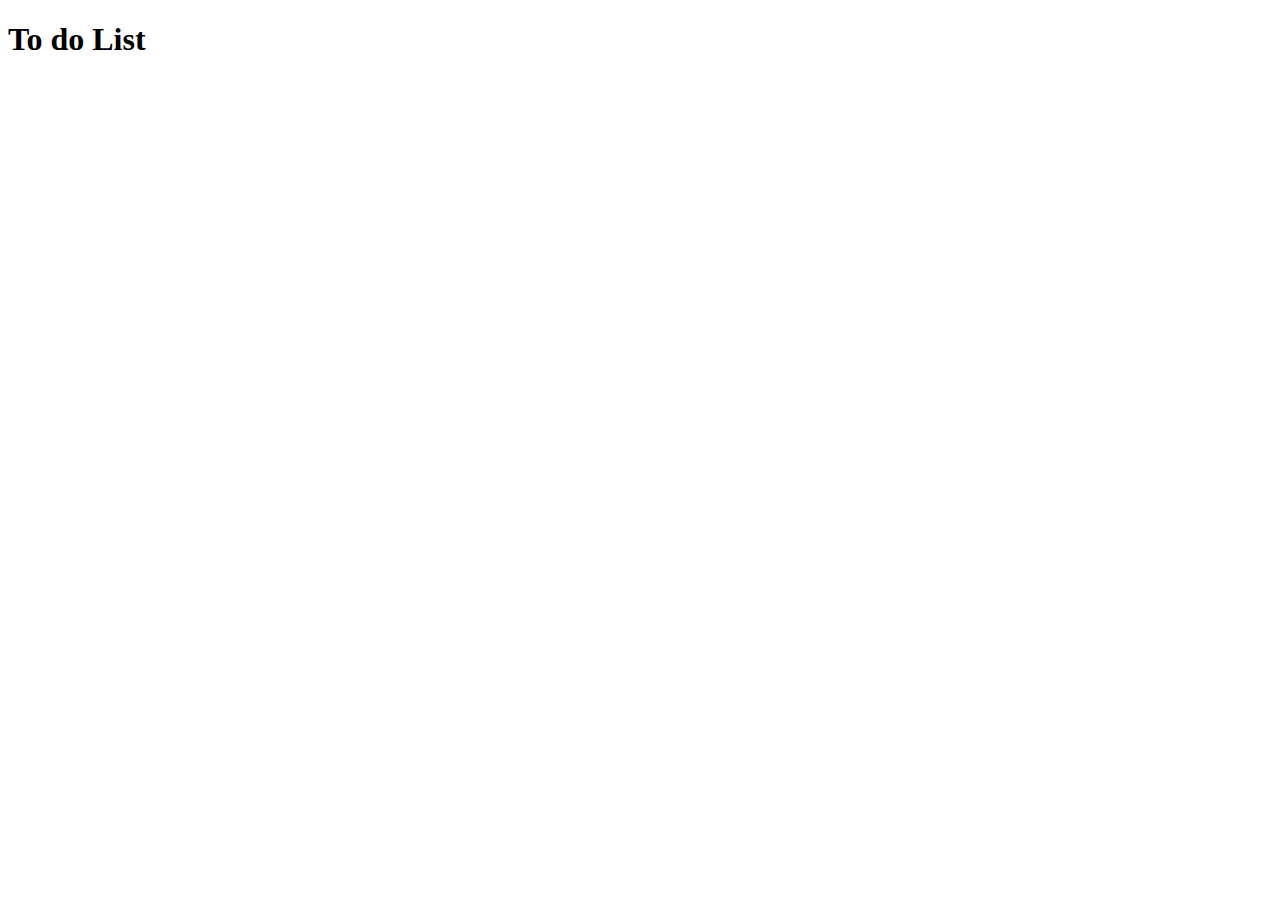
==== todos-api.html @ 8365f5c8 "add arquivos da segunda página" ====
<!DOCTYPE html>
<html lang="pt-BR">
  <head>
    <meta charset="UTF-8" />
    <meta http-equiv="X-UA-Compatible" content="IE=edge" />
    <meta name="viewport" content="width=device-width, initial-scale=1.0" />
    <link rel="stylesheet" href="css/todos-api.css" />
    <title>To Do</title>
  </head>
  <body>
    <h1>To do List</h1>
    <ul class="todo-list"></ul>

    <script src="js/todos-api.js"></script>
  </body>
</html>
---- css/todos-api.css ----
.todo-list {
  list-style: none;
  display: flex;
  flex-direction: column;
  gap: 32px;
}

.todo-title .completed {
  text-decoration: line-through;
}

.todo-title .uncompleted {
  font-weight: 700;
}
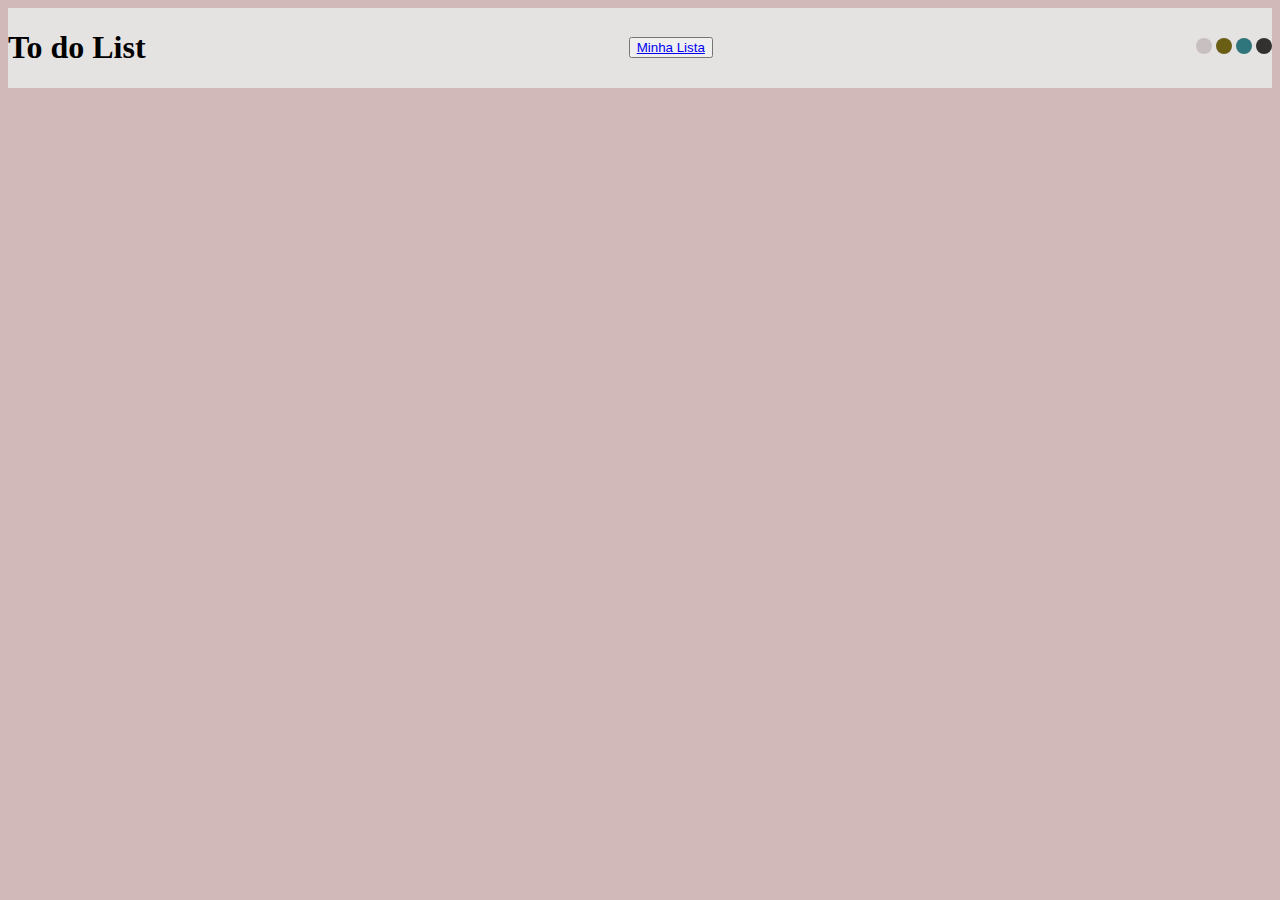
==== commit 27f74b01: "Merge branch 'deborabeatriz-f:main' into main" ====
--- a/todos-api.html
+++ b/todos-api.html
@@ -8,7 +8,23 @@
     <title>To Do</title>
   </head>
   <body>
-    <h1>To do List</h1>
+    <header>
+      <div>
+        <h1>To do List</h1>
+      </div>
+      <div>
+        <button>
+          <a href="./index.html" target="blank_">Minha Lista</a>
+        </button>
+      </div>
+      <div>
+        <button id="branco" class="btnTemas"></button>
+        <button id="amareloEscuro" class="btnTemas"></button>
+        <button id="azulTurquesa" class="btnTemas"></button>
+        <button id="dark" class="btnTemas"></button>
+      </div>
+    </header>
+
     <ul class="todo-list"></ul>
 
     <script src="js/todos-api.js"></script>
--- a/css/todos-api.css
+++ b/css/todos-api.css
@@ -1,3 +1,43 @@
+:root {
+  --main-color: #e5e2e2;
+  --sub-color: #d1b9b9;
+  --text-color: #866b6b;
+}
+
+header {
+  display: flex;
+  justify-content: space-between;
+  align-items: center;
+  background: var(--main-color);
+}
+
+body {
+  background: var(--sub-color);
+}
+
+.btnTemas {
+  border-radius: 50%;
+  width: 1rem;
+  height: 1rem;
+  border: none;
+}
+
+#branco {
+  background: #c8c0c0;
+}
+
+#amareloEscuro {
+  background: #6a5d14;
+}
+
+#azulTurquesa {
+  background: #2f767c;
+}
+
+#dark {
+  background: #11100ed7;
+}
+
 .todo-list {
   list-style: none;
   display: flex;
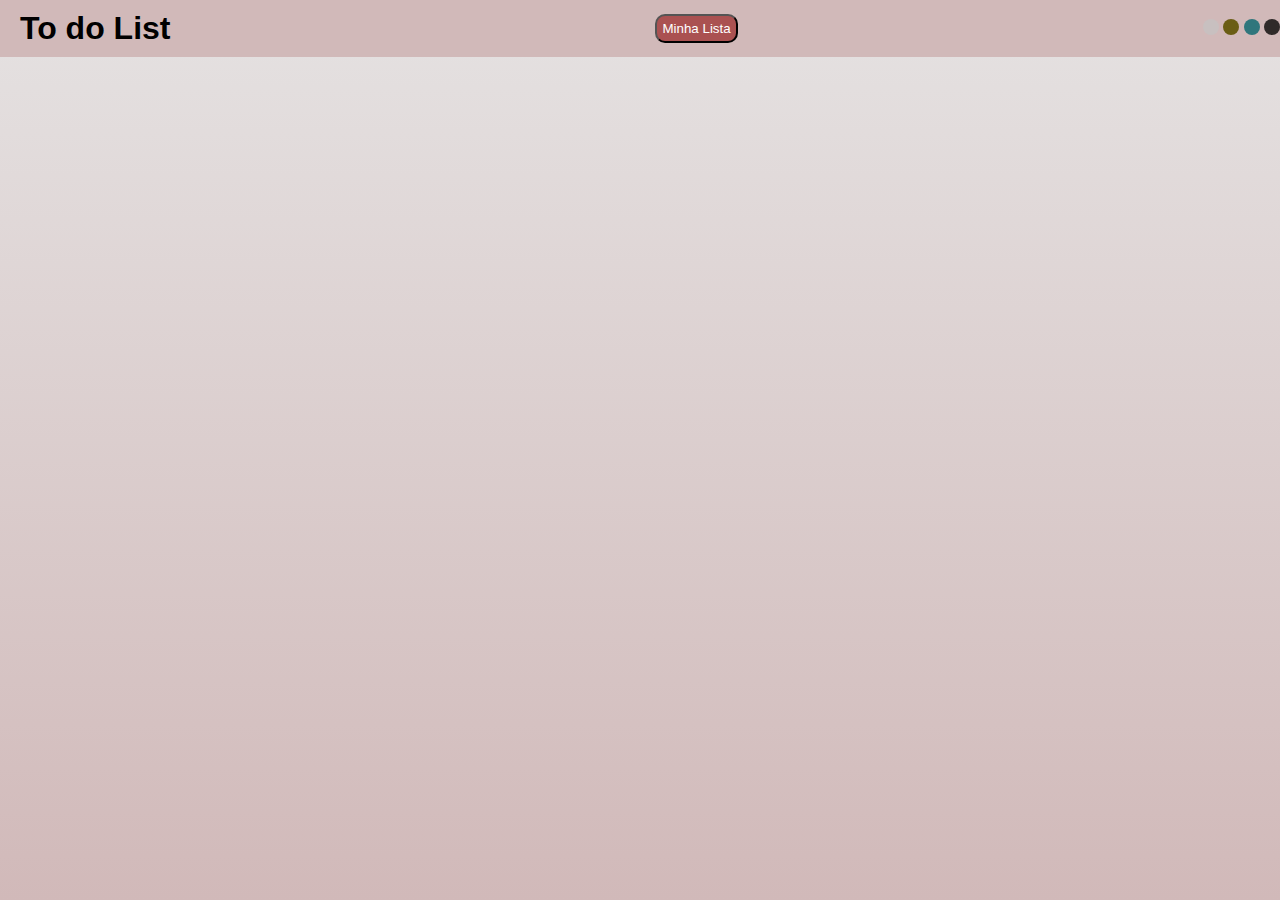
==== commit 33ab9605: "Ajustes CSS" ====
--- a/todos-api.html
+++ b/todos-api.html
@@ -4,7 +4,7 @@
     <meta charset="UTF-8" />
     <meta http-equiv="X-UA-Compatible" content="IE=edge" />
     <meta name="viewport" content="width=device-width, initial-scale=1.0" />
-    <link rel="stylesheet" href="css/todos-api.css" />
+    <link rel="stylesheet" href="css/styleBranco.css" />
     <title>To Do</title>
   </head>
   <body>
@@ -13,7 +13,7 @@
         <h1>To do List</h1>
       </div>
       <div>
-        <button>
+        <button class="btn">
           <a href="./index.html" target="blank_">Minha Lista</a>
         </button>
       </div>
--- a/css/styleBranco.css
+++ b/css/styleBranco.css
@@ -0,0 +1,123 @@
+* {
+  margin: 0;
+  padding: 0;
+  box-sizing: border-box;
+}
+
+:root {
+  --main-color: #e5e2e2;
+  --sub-color: #d1b9b9;
+  --text-color: #866b6b;
+}
+
+body {
+  background-image: linear-gradient(var(--main-color), var(--sub-color));
+  min-height: 100vh;
+  font-family:-apple-system, BlinkMacSystemFont, 'Segoe UI', Roboto, Oxygen, Ubuntu, Cantarell, 'Open Sans', 'Helvetica Neue', sans-serif
+}
+
+header {
+  display: flex;
+  justify-content: space-between;
+  align-items: center;
+  background: var(--sub-color);
+}
+
+h1{
+  margin: 10px 20px;
+}
+
+a{
+  text-decoration: none;
+  color: white;
+}
+
+.btnTemas {
+  border-radius: 50%;
+  width: 1rem;
+  height: 1rem;
+  border: none;
+}
+
+#branco {
+  background: #c8c0c0;
+}
+
+#amareloEscuro {
+  background: #6a5d14;
+}
+
+#azulTurquesa {
+  background: #2f767c;
+}
+
+#dark {
+  background: #11100ed7;
+}
+
+.card input[type="checkbox"]:checked + label {
+  text-decoration: line-through;
+}
+
+.nova-tarefa{
+  width: 300px;
+  padding: 10px 20px;
+  border: rgba(139, 0, 0, 0.562) solid 2px;
+  border-radius: 20px;
+  display: flex;
+  flex-direction: column;
+  gap: 8px;
+  align-items: flex-start;
+  margin: 20px auto;
+}
+
+.nova-tarefa label{
+  display: block;
+  font-size: 14px;
+}
+
+input, textarea{
+  font-family: inherit;
+}
+
+.btn{
+  padding: 5px;
+  border-radius: 10px;
+  background-color: rgba(139, 0, 0, 0.562);
+  color: white;
+}
+
+.lista-tarefas{
+  width: 300px;
+  padding: 10px 20px;
+  border: rgba(139, 0, 0, 0.562) solid 2px;
+  border-radius: 20px;
+  display: flex;
+  flex-direction: column;
+  gap: 8px;
+  align-items: flex-start;
+  margin: 20px auto;
+  list-style-type: none;
+}
+
+.card{
+  background-color: var(--main-color);
+  box-shadow: 2px 2px 8px rgba(0, 0, 0, 0.2);
+  border-radius: 10px;
+  padding: 10px;
+}
+
+.todo-list {
+  list-style: none;
+  display: flex;
+  flex-direction: column;
+  gap: 32px;
+}
+
+.todo-title .completed {
+  text-decoration: line-through;
+}
+
+.todo-title .uncompleted {
+  font-weight: 700;
+}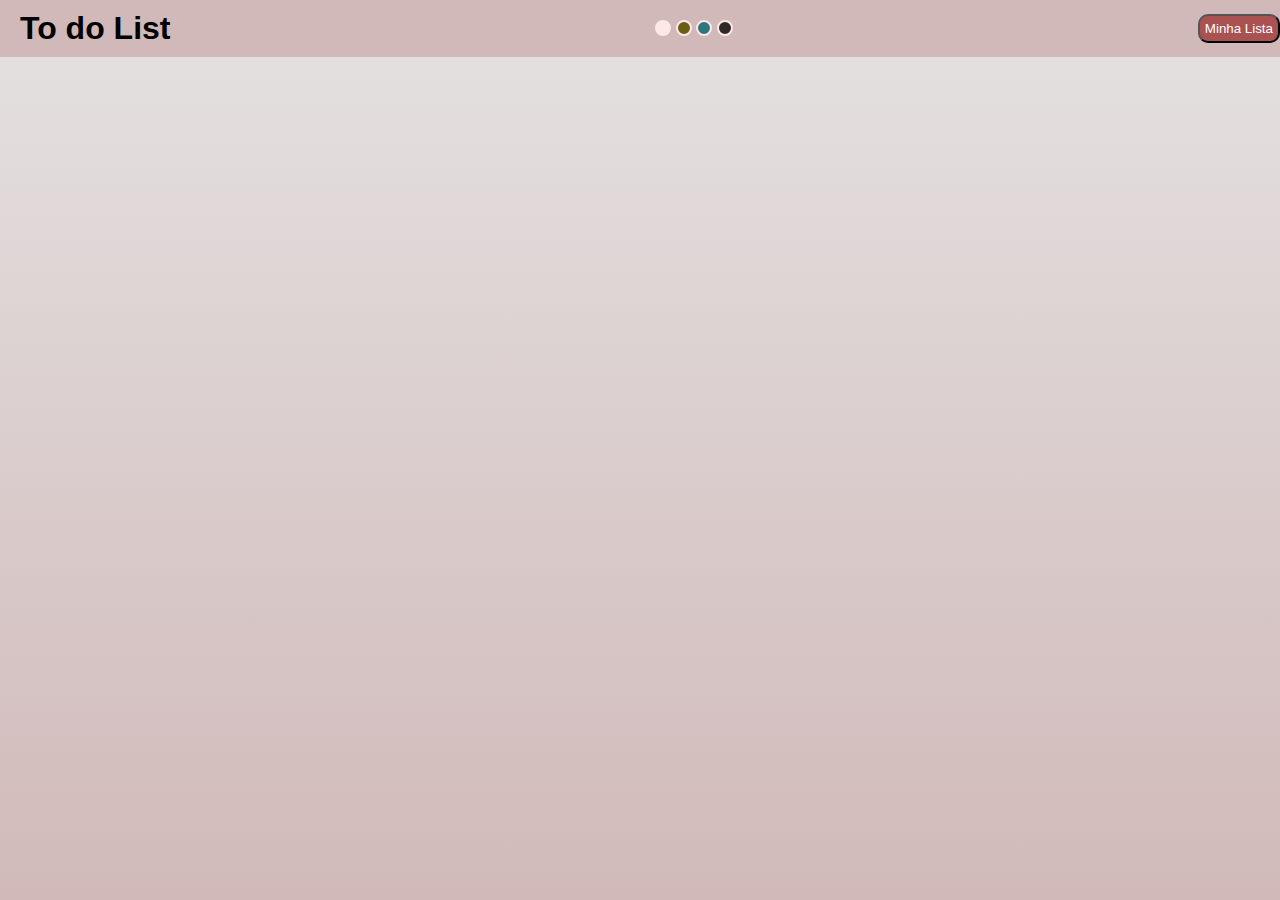
==== commit 3ec48cd4: "Update CSS" ====
--- a/todos-api.html
+++ b/todos-api.html
@@ -5,6 +5,10 @@
     <meta http-equiv="X-UA-Compatible" content="IE=edge" />
     <meta name="viewport" content="width=device-width, initial-scale=1.0" />
     <link rel="stylesheet" href="css/styleBranco.css" />
+    <link
+      rel="shotcut icon"
+      href="https://cdn-icons.flaticon.com/png/512/3889/premium/3889459.png?token=exp=1638820031~hmac=6aba9bb80c69c58370263e56d5ce6a36"
+    />
     <title>To Do</title>
   </head>
   <body>
@@ -13,16 +17,14 @@
         <h1>To do List</h1>
       </div>
       <div>
-        <button class="btn">
-          <a href="./index.html" target="blank_">Minha Lista</a>
-        </button>
-      </div>
-      <div>
         <button id="branco" class="btnTemas"></button>
         <button id="amareloEscuro" class="btnTemas"></button>
         <button id="azulTurquesa" class="btnTemas"></button>
         <button id="dark" class="btnTemas"></button>
       </div>
+      <button class="btn">
+        <a href="./index.html" target="blank_">Minha Lista</a>
+      </button>
     </header>
 
     <ul class="todo-list"></ul>
--- a/css/styleBranco.css
+++ b/css/styleBranco.css
@@ -13,7 +13,8 @@
 body {
   background-image: linear-gradient(var(--main-color), var(--sub-color));
   min-height: 100vh;
-  font-family:-apple-system, BlinkMacSystemFont, 'Segoe UI', Roboto, Oxygen, Ubuntu, Cantarell, 'Open Sans', 'Helvetica Neue', sans-serif
+  font-family: -apple-system, BlinkMacSystemFont, "Segoe UI", Roboto, Oxygen,
+    Ubuntu, Cantarell, "Open Sans", "Helvetica Neue", sans-serif;
 }
 
 header {
@@ -23,11 +24,11 @@
   background: var(--sub-color);
 }
 
-h1{
+h1 {
   margin: 10px 20px;
 }
 
-a{
+a {
   text-decoration: none;
   color: white;
 }
@@ -40,26 +41,34 @@
 }
 
 #branco {
-  background: #c8c0c0;
+  background: #fde7e7;
+  border: #fde7e7 2px;
+  border-style: solid;
 }
 
 #amareloEscuro {
   background: #6a5d14;
+  border: #fde7e7 2px;
+  border-style: solid;
 }
 
 #azulTurquesa {
   background: #2f767c;
+  border: #fde7e7 2px;
+  border-style: solid;
 }
 
 #dark {
   background: #11100ed7;
+  border: #fde7e7 2px;
+  border-style: solid;
 }
 
 .card input[type="checkbox"]:checked + label {
   text-decoration: line-through;
 }
 
-.nova-tarefa{
+.nova-tarefa {
   width: 300px;
   padding: 10px 20px;
   border: rgba(139, 0, 0, 0.562) solid 2px;
@@ -71,23 +80,24 @@
   margin: 20px auto;
 }
 
-.nova-tarefa label{
+.nova-tarefa label {
   display: block;
   font-size: 14px;
 }
 
-input, textarea{
+input,
+textarea {
   font-family: inherit;
 }
 
-.btn{
+.btn {
   padding: 5px;
   border-radius: 10px;
   background-color: rgba(139, 0, 0, 0.562);
   color: white;
 }
 
-.lista-tarefas{
+.lista-tarefas {
   width: 300px;
   padding: 10px 20px;
   border: rgba(139, 0, 0, 0.562) solid 2px;
@@ -100,7 +110,7 @@
   list-style-type: none;
 }
 
-.card{
+.card {
   background-color: var(--main-color);
   box-shadow: 2px 2px 8px rgba(0, 0, 0, 0.2);
   border-radius: 10px;
@@ -120,4 +130,4 @@
 
 .todo-title .uncompleted {
   font-weight: 700;
-}+}
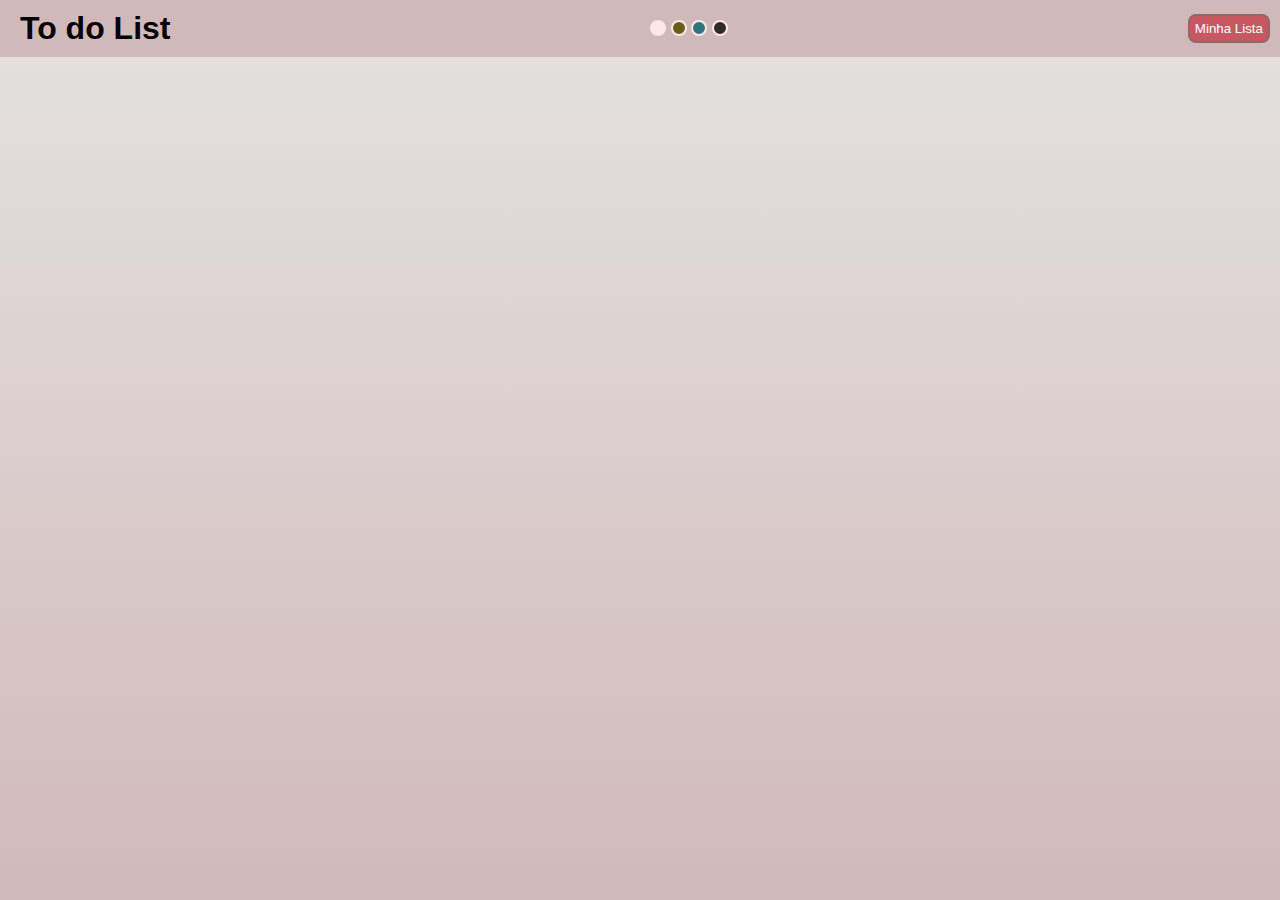
==== commit db9b5f85: "Update CSS" ====
--- a/todos-api.html
+++ b/todos-api.html
@@ -22,13 +22,14 @@
         <button id="azulTurquesa" class="btnTemas"></button>
         <button id="dark" class="btnTemas"></button>
       </div>
-      <button class="btn">
+      <button class="btn" id="btnHeader">
         <a href="./index.html" target="blank_">Minha Lista</a>
       </button>
     </header>
 
     <ul class="todo-list"></ul>
 
+    <script src="js/temas.js"></script>
     <script src="js/todos-api.js"></script>
   </body>
 </html>
--- a/css/styleBranco.css
+++ b/css/styleBranco.css
@@ -91,10 +91,15 @@
 }
 
 .btn {
+  border: solid 2px #866b6bd2;
   padding: 5px;
-  border-radius: 10px;
-  background-color: rgba(139, 0, 0, 0.562);
+  border-radius: 8px;
+  background-color: rgba(197, 72, 82, 0.863);
   color: white;
+}
+
+#btnHeader {
+  margin-right: 10px;
 }
 
 .lista-tarefas {
@@ -118,10 +123,20 @@
 }
 
 .todo-list {
+  margin-left: 20px;
   list-style: none;
   display: flex;
   flex-direction: column;
   gap: 32px;
+}
+
+.todo {
+  background-color: rgba(190, 185, 185, 0.438);
+  margin: 10px;
+  border: rgba(139, 0, 0, 0.562) solid 2px;
+  border-radius: 8px;
+  padding: 10px;
+  max-width: 40%;
 }
 
 .todo-title .completed {
